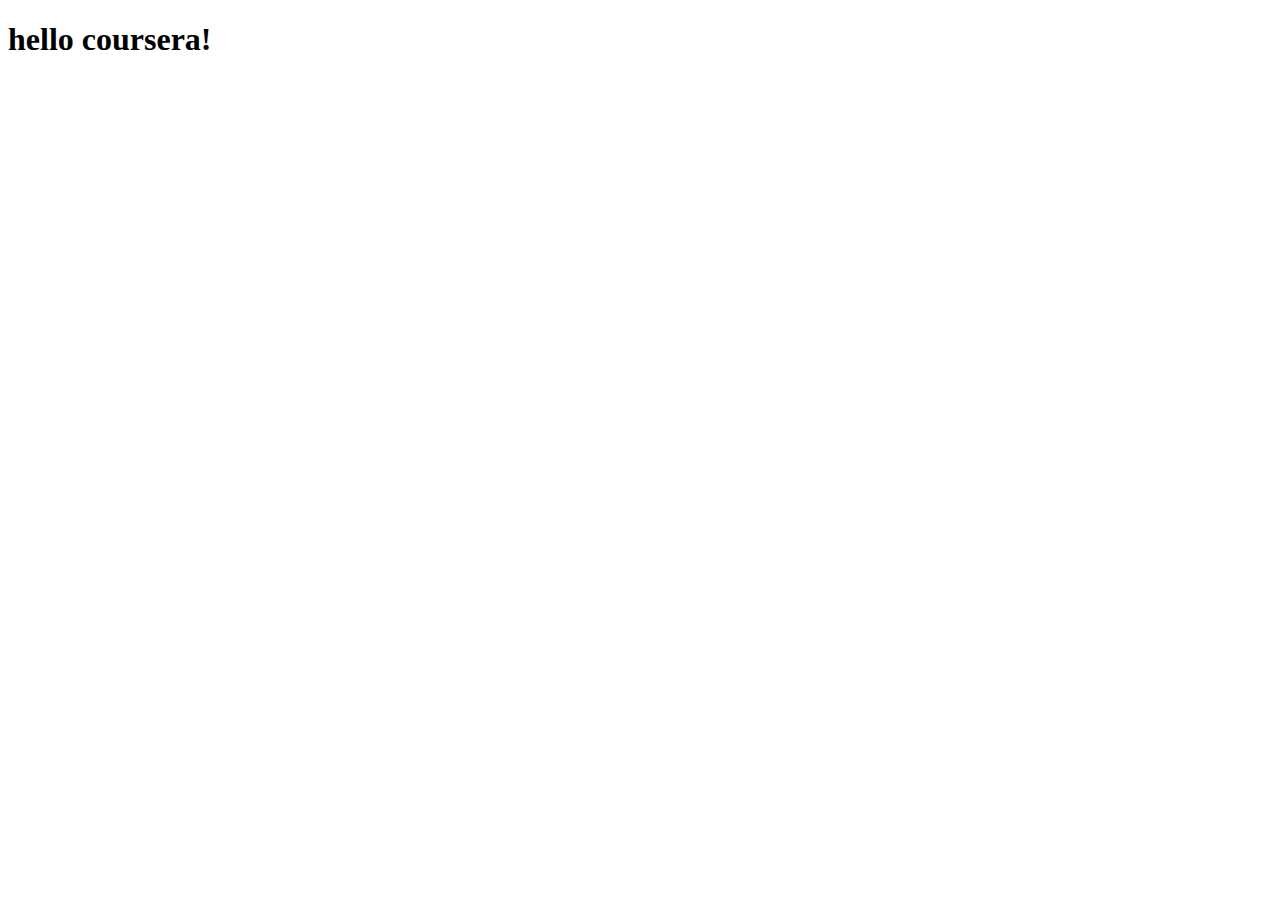
==== site/index.html @ 0235991f "my first page!" ====
<!DOCTYPE html>
<html>
<head>
  <meta charset="utf-8">
  <meta http-equiv="X-UA-Compatible" content="IE=edge">
  <title>hello Coursera!</title>
  <link rel="stylesheet" href="">
</head>
<body>
  <h1>hello coursera!</h1>
</body>
</html>
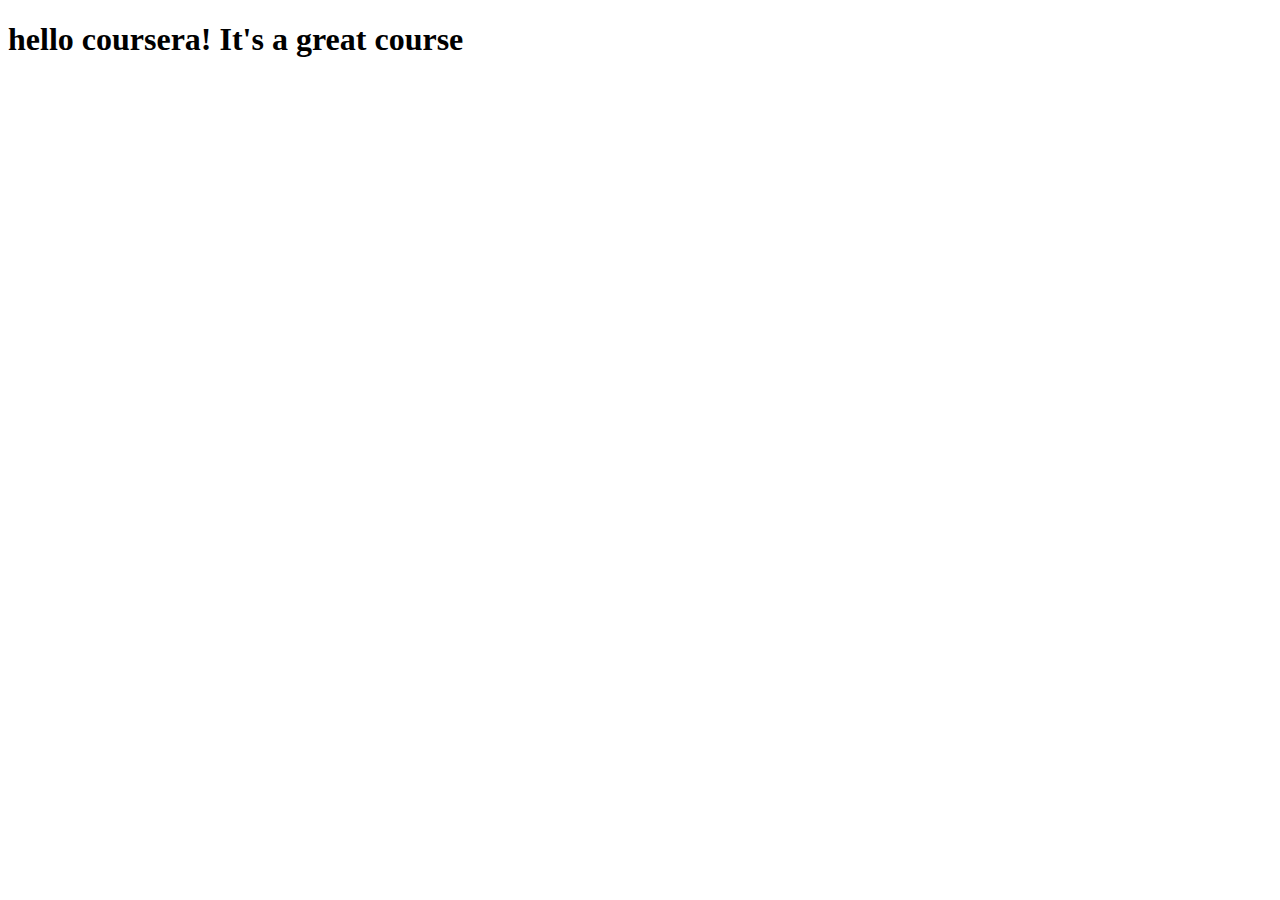
==== commit 4eb3c384: "small addition to the page" ====
--- a/site/index.html
+++ b/site/index.html
@@ -7,6 +7,6 @@
   <link rel="stylesheet" href="">
 </head>
 <body>
-  <h1>hello coursera!</h1>
+  <h1>hello coursera! It's a great course</h1>
 </body>
 </html>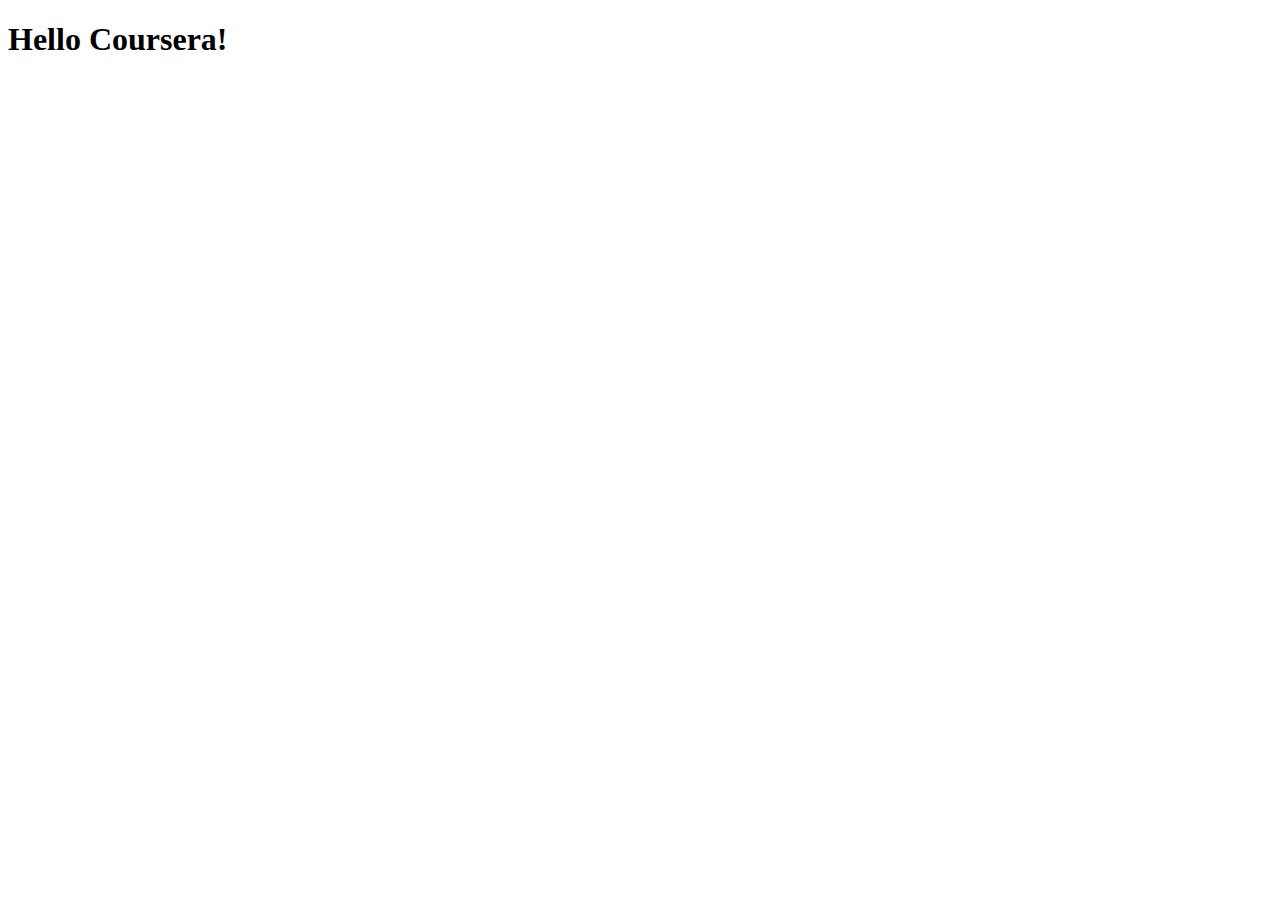
==== commit 94d079d5: "module2" ====
--- a/site/index.html
+++ b/site/index.html
@@ -7,6 +7,6 @@
   <link rel="stylesheet" href="">
 </head>
 <body>
-  <h1>hello coursera! It's a great course</h1>
+  <h1>Hello Coursera!</h1>
 </body>
 </html>